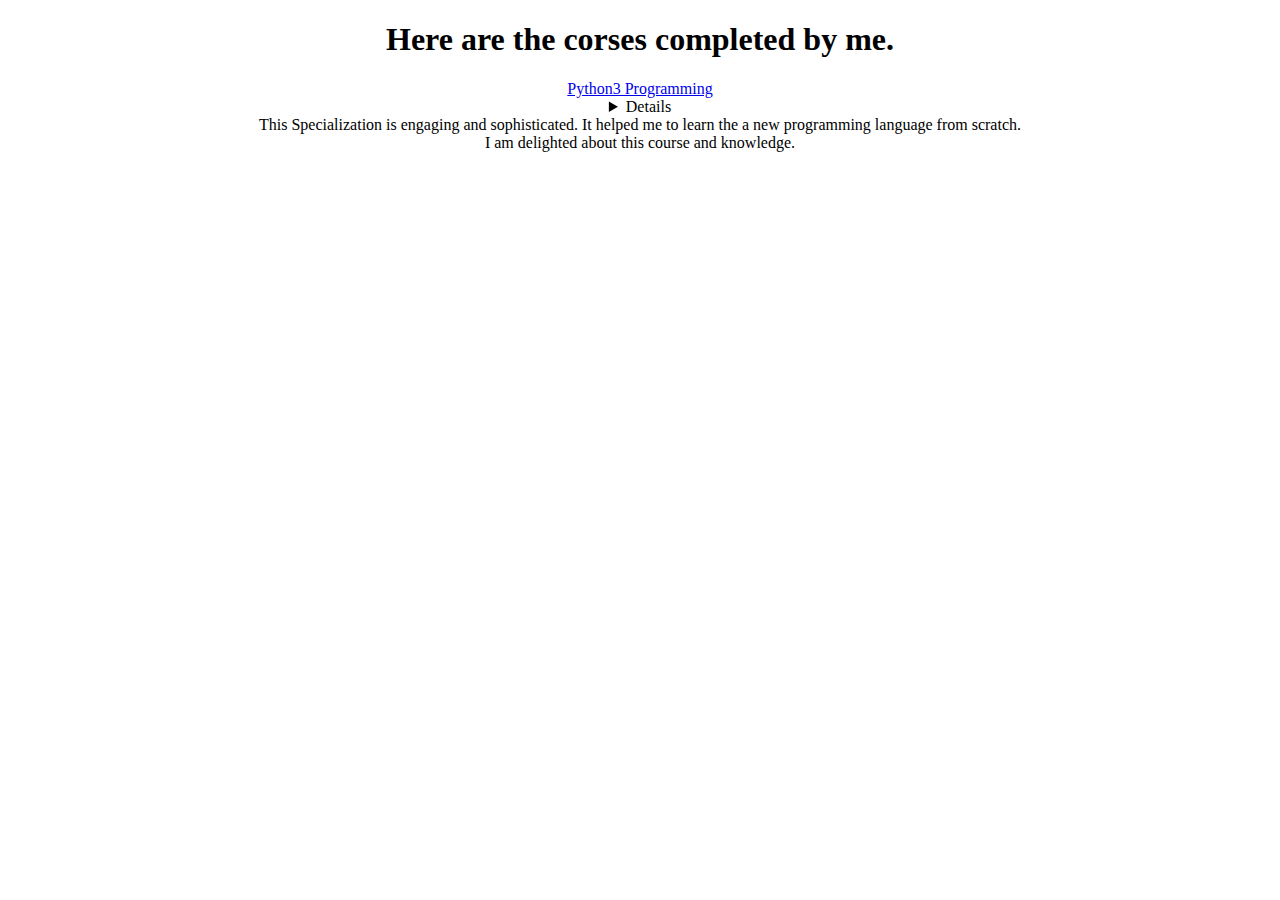
==== e-portfolio/index.html @ 86c4d9ea "Add files via upload" ====
<!DOCTYPE html>
<html>
<head>
	<title> My Work</title>

</head>
<body>
<h1 style="text-align: center;">Here are the corses completed by me.</h1>
<div style="text-align: center;">
	<li><a href="https://www.coursera.org/account/accomplishments/specialization/certificate/JKVLQ84XJX4A" target="_blank">Python3 Programming</a>
	<details title=" courses included in the Specialization "         >

		<ol>
			<li><a href="https://www.coursera.org/account/accomplishments/certificate/JZHPRUMS3T87" target="_blank">Python Basics</a></li>
			<li><a href="https://www.coursera.org/account/accomplishments/certificate/QS8RMK2N87AE" target="_blank">Python Functions, Files, and Dictionaries</a></li> 
			<li><a href="https://www.coursera.org/account/accomplishments/certificate/AGBC6HEHDFLN" target="_blank">Data Collection and Processing with Python</a></li>
			<li><a href="https://www.coursera.org/account/accomplishments/certificate/UYYBXNE6YM8Z" target="_blank">Python Classes and Inheritance</a></li>
			<li><a href="https://www.coursera.org/account/accomplishments/certificate/BWBB8DSPAVFA" target="_blank">Python Project: pillow, tesseract, and opencv</a></li>
		</ol>
		</li>
	
	 </details>
	 <data>This Specialization is engaging and sophisticated. It helped me to learn the a new programming language from scratch.<br>I am delighted about this course and knowledge. </data>
</div>
</body>
</html>
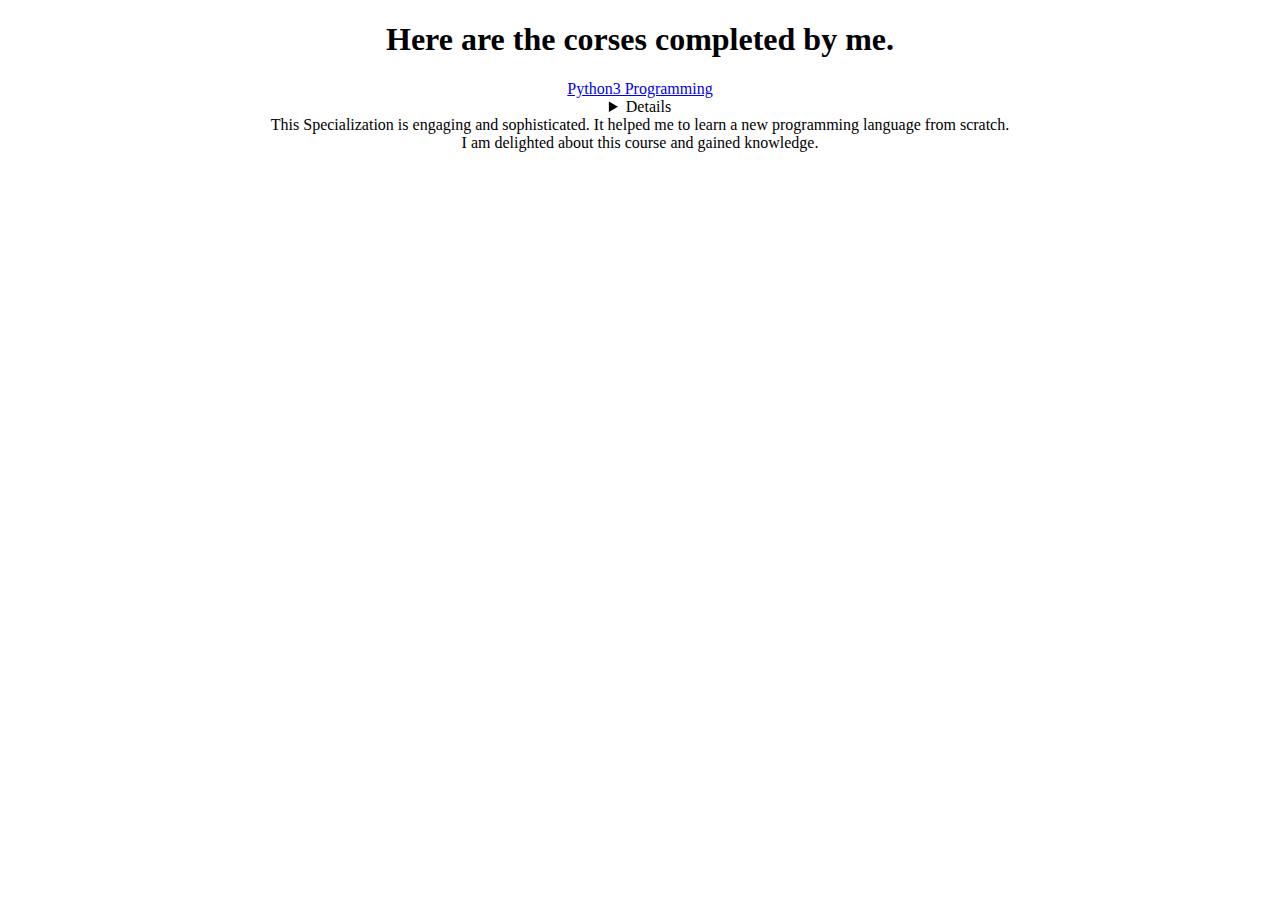
==== commit 1a341c3b: "Update index.html" ====
--- a/e-portfolio/index.html
+++ b/e-portfolio/index.html
@@ -20,7 +20,7 @@
 		</li>
 	
 	 </details>
-	 <data>This Specialization is engaging and sophisticated. It helped me to learn the a new programming language from scratch.<br>I am delighted about this course and knowledge. </data>
+	 <data>This Specialization is engaging and sophisticated. It helped me to learn  a new programming language from scratch.<br>I am delighted about this course and gained knowledge. </data>
 </div>
 </body>
-</html>+</html>
